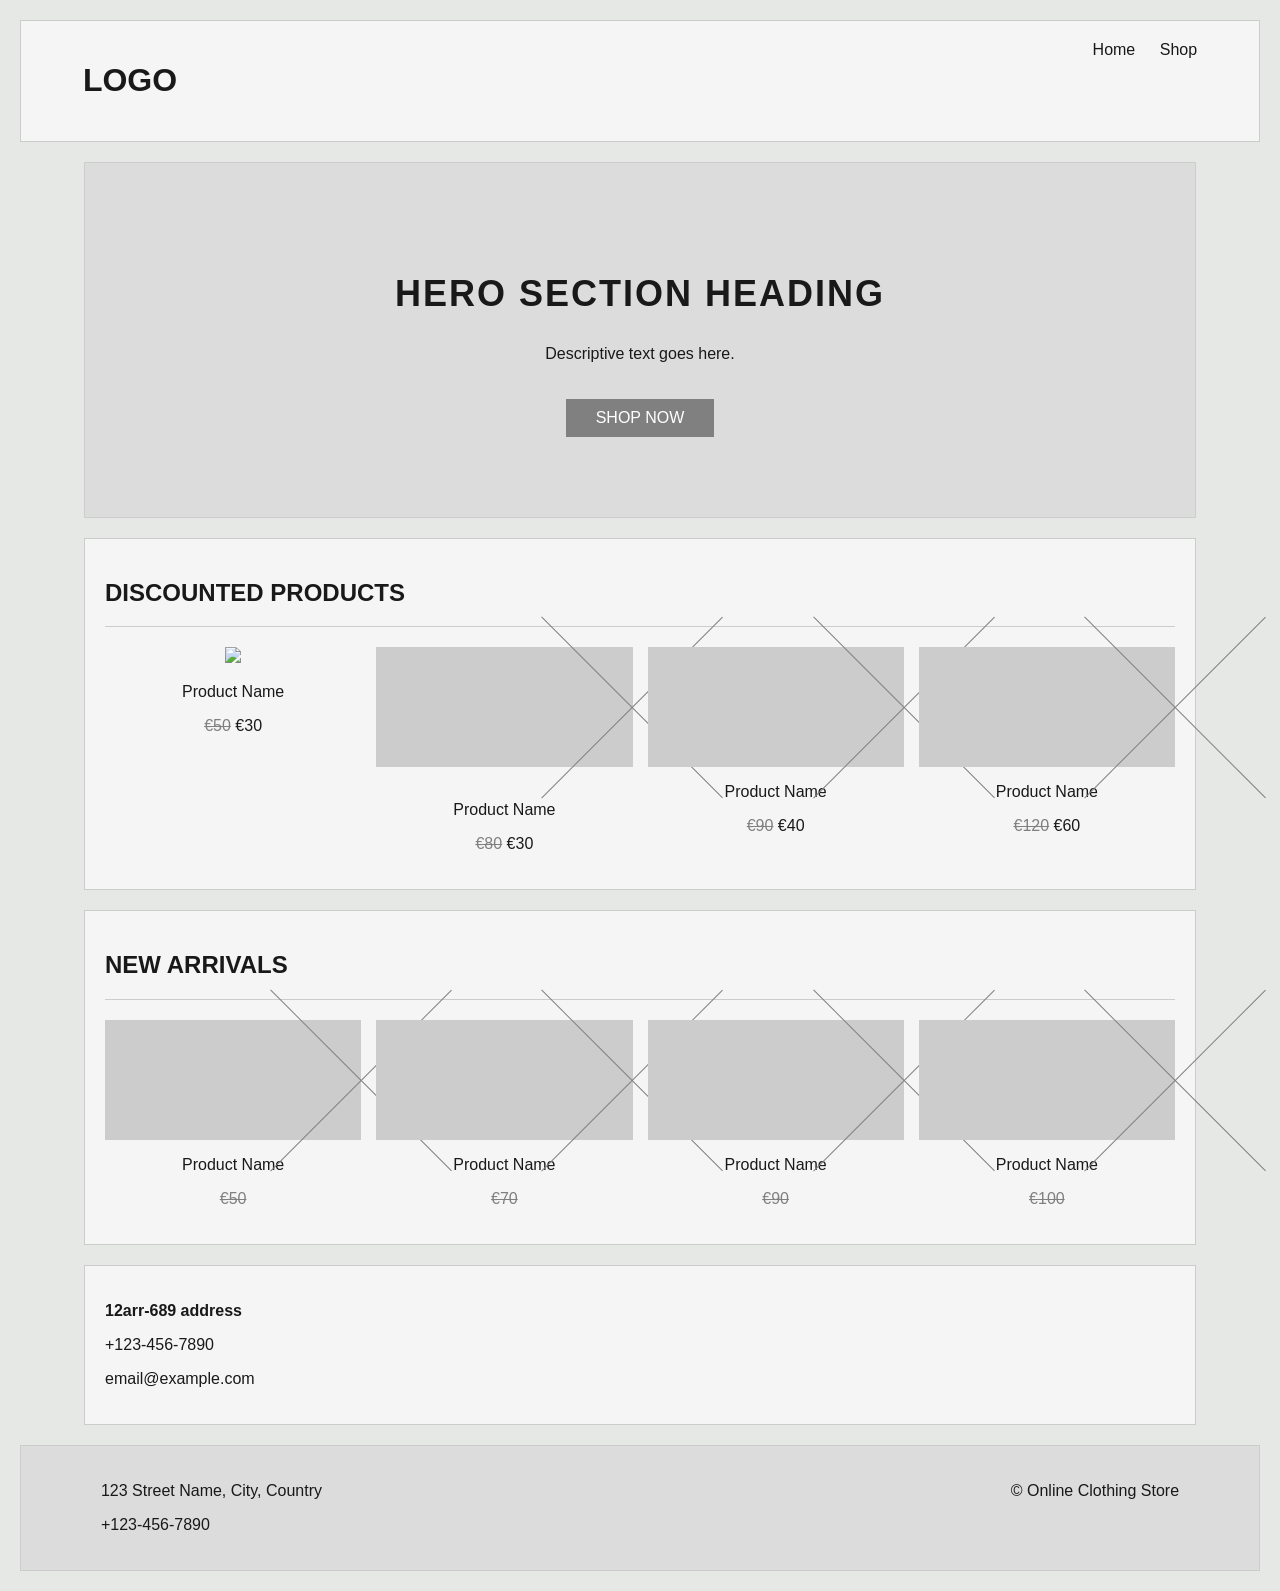
==== index.html @ 2668be16 "Add files via upload" ====
<!DOCTYPE html>
<html lang="lv">
<head>
    <meta charset="UTF-8">
    <title>Landing Page</title>
    <link rel="stylesheet" href="style.css">
</head>
<body>

<header class="header">
    <div class="container header-flex">
        <h1 class="logo">LOGO</h1>
        <nav>
            <a href="index.html">Home</a>
            <a href="shop.html">Shop</a>
        </nav>
    </div>
</header>

<main class="container">

<section class="hero">
    <h2>HERO SECTION HEADING</h2>
    <p>Descriptive text goes here.</p>
    <a href="shop.html" class="btn">SHOP NOW</a>
</section>

<section class="section-box">
    <h2>DISCOUNTED PRODUCTS</h2>
    <div class="line"></div>

    <div class="grid-4">
        <div class="card">
            <img src="https://assets.adidas.com/images/w_600,f_auto,q_auto/3bbecbdf584e40398446a8bf0117cf62_9366/Samba_OG_Shoes_White_B75806_01_00_standard.jpg">
            <p>Product Name</p>
            <p><span class="old">€50</span> €30</p>
        </div>

        <div class="card">
            <div class="img"></div>
            <img src"https://media.hypedc.com/cdn-cgi/image/fit=scale-down,f=auto,w=2400/products/84ae3525-8682-4743-9f0a-81176580d2ee/fc00de5a/ji0079_blk_01.jpg">
            <p>Product Name</p>
            <p><span class="old">€80</span> €30</p>
        </div>

        <div class="card">
            <div class="img"></div>
            <p>Product Name</p>
            <p><span class="old">€90</span> €40</p>
        </div>

        <div class="card">
            <div class="img"></div>
            <p>Product Name</p>
            <p><span class="old">€120</span> €60</p>
        </div>
    </div>
</section>

<section class="section-box">
    <h2>NEW ARRIVALS</h2>
    <div class="line"></div>

    <div class="grid-4">
        <div class="card">
            <div class="img"></div>
            <p>Product Name</p>
            <p class="old">€50</p>
        </div>

        <div class="card">
            <div class="img"></div>
            <p>Product Name</p>
            <p class="old">€70</p>
        </div>

        <div class="card">
            <div class="img"></div>
            <p>Product Name</p>
            <p class="old">€90</p>
        </div>

        <div class="card">
            <div class="img"></div>
            <p>Product Name</p>
            <p class="old">€100</p>
        </div>
    </div>
</section>

<section class="contact-box">
    <p><strong>12arr-689 address</strong></p>
    <p>+123-456-7890</p>
    <p>email@example.com</p>
</section>

</main>

<footer class="footer">
    <div class="container footer-flex">
        <div>
            <p>123 Street Name, City, Country</p>
            <p>+123-456-7890</p>
        </div>
        <p>© Online Clothing Store</p>
    </div>
</footer>

</body>
</html>
---- style.css ----
:root {
    --bg: #e6e8e6;
    --border: #ccc;
    --text: #191919;
    --accent: #3a6ea5;
}

body {
    margin: 0;
    font-family: Arial, sans-serif;
    background: var(--bg);
    color: var(--text);
}

.container {
    width: 90%;
    margin: auto;
}


.header {
    background: #f5f5f5;
    border: 1px solid var(--border);
    margin: 20px;
}

.header-flex {
    display: flex;
    justify-content: space-between;
    padding: 20px;
}

nav a {
    margin-left: 20px;
    text-decoration: none;
    color: var(--text);
}


.hero {
    background: #dcdcdc;
    text-align: center;
    padding: 80px 20px;
    margin: 20px;
    border: 1px solid var(--border);
}

.hero h2 {
    font-size: 36px;
    letter-spacing: 2px;
}

.btn {
    display: inline-block;
    margin-top: 20px;
    padding: 10px 30px;
    background: gray;
    color: white;
    text-decoration: none;
    transition: 0.3s;
}

.btn:hover {
    background: var(--accent);
}


.section-box {
    background: #f5f5f5;
    margin: 20px;
    padding: 20px;
    border: 1px solid var(--border);
}

.line {
    height: 1px;
    background: var(--border);
    margin: 10px 0 20px;
}


.grid-4 {
    display: grid;
    grid-template-columns: repeat(4, 1fr);
    gap: 15px;
}


.card {
    text-align: center;
}

.img {
    height: 120px;
    background: #ccc;
    position: relative;
}


.img::before,
.img::after {
    content: "";
    position: absolute;
    width: 100%;
    height: 1px;
    background: gray;
    top: 50%;
}

.img::after {
    transform: rotate(45deg);
}

.img::before {
    transform: rotate(-45deg);
}

.old {
    text-decoration: line-through;
    color: gray;
}


.contact-box {
    background: #f5f5f5;
    margin: 20px;
    padding: 20px;
    border: 1px solid var(--border);
}


.footer {
    background: #dcdcdc;
    padding: 20px;
    margin: 20px;
    border: 1px solid var(--border);
}

.footer-flex {
    display: flex;
    justify-content: space-between;
}
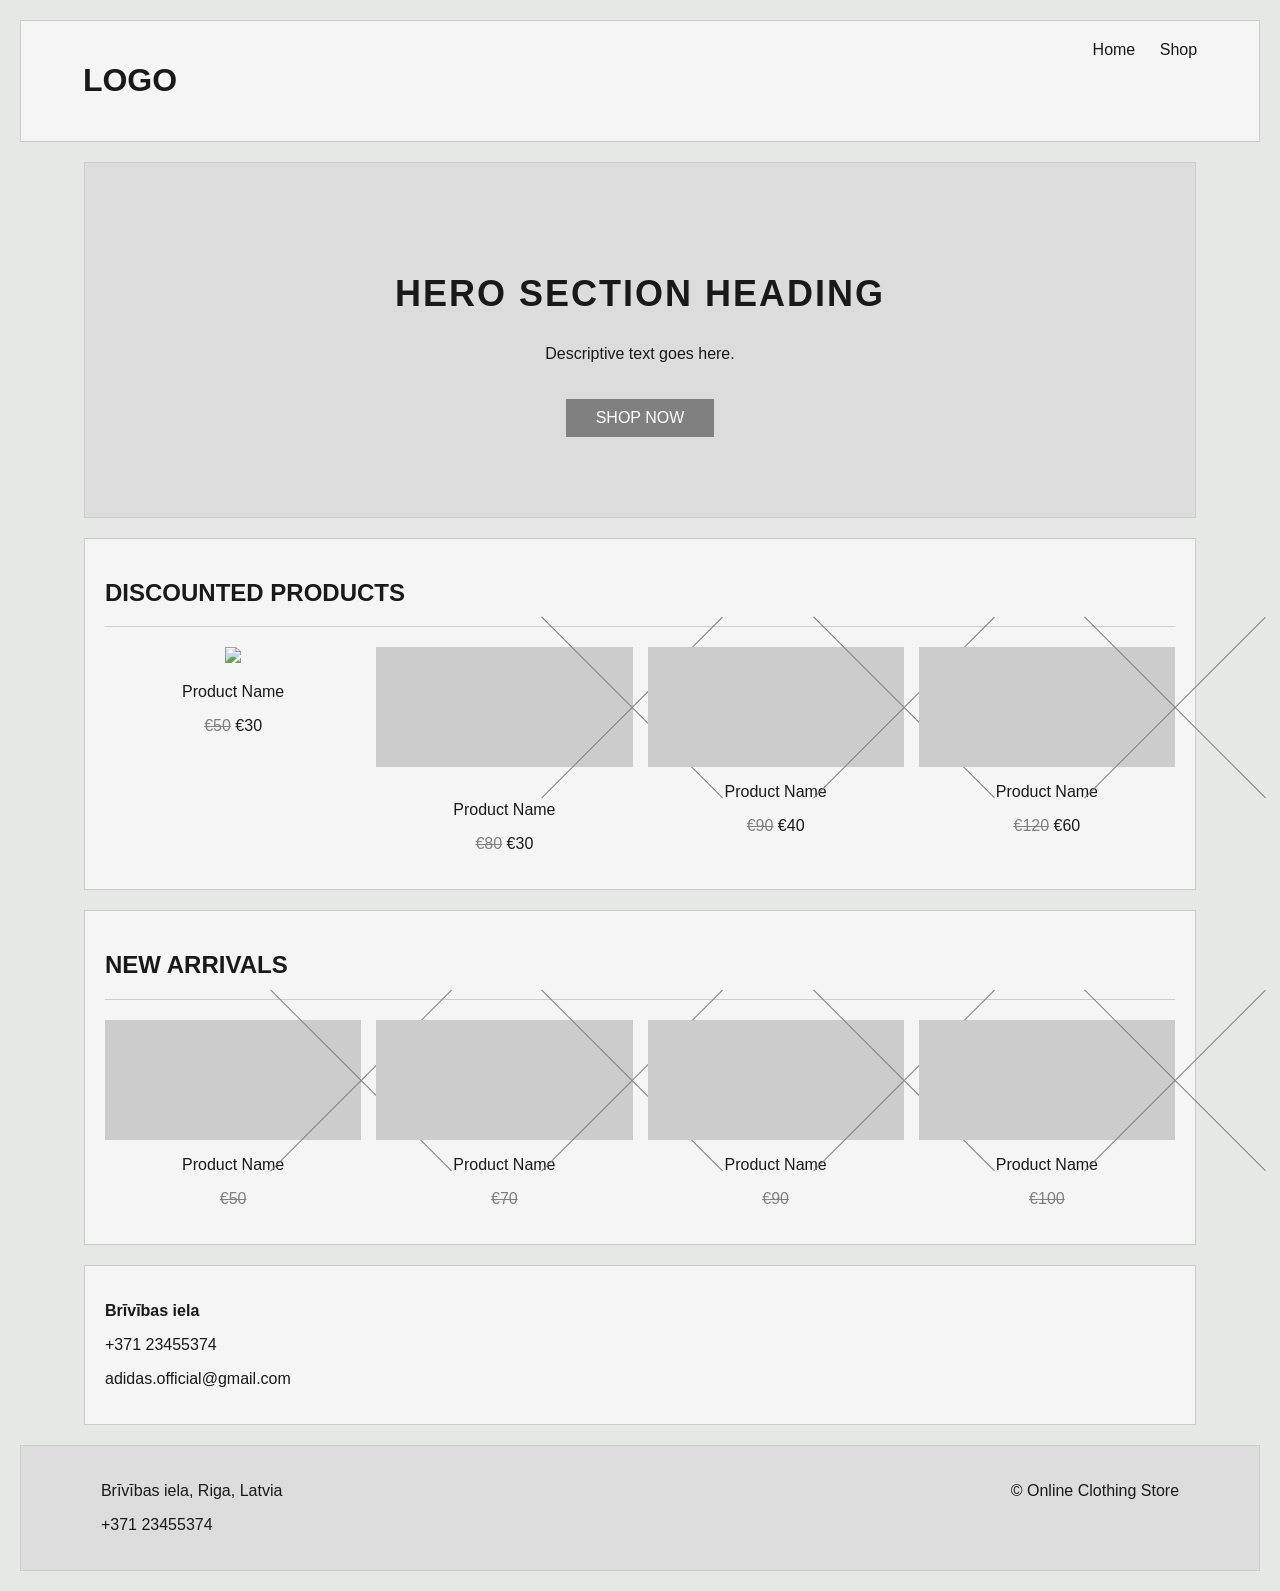
==== commit 0416d0f1: "Revise contact details and product information Updated contact information and product details in th" ====
--- a/index.html
+++ b/index.html
@@ -89,9 +89,9 @@
 </section>
 
 <section class="contact-box">
-    <p><strong>12arr-689 address</strong></p>
-    <p>+123-456-7890</p>
-    <p>email@example.com</p>
+    <p><strong>Brīvības iela</strong></p>
+    <p>+371 23455374</p>
+    <p>adidas.official@gmail.com</p>
 </section>
 
 </main>
@@ -99,12 +99,12 @@
 <footer class="footer">
     <div class="container footer-flex">
         <div>
-            <p>123 Street Name, City, Country</p>
-            <p>+123-456-7890</p>
+            <p>Brīvības iela, Riga, Latvia</p>
+            <p>+371 23455374</p>
         </div>
         <p>© Online Clothing Store</p>
     </div>
 </footer>
 
 </body>
-</html>+</html>
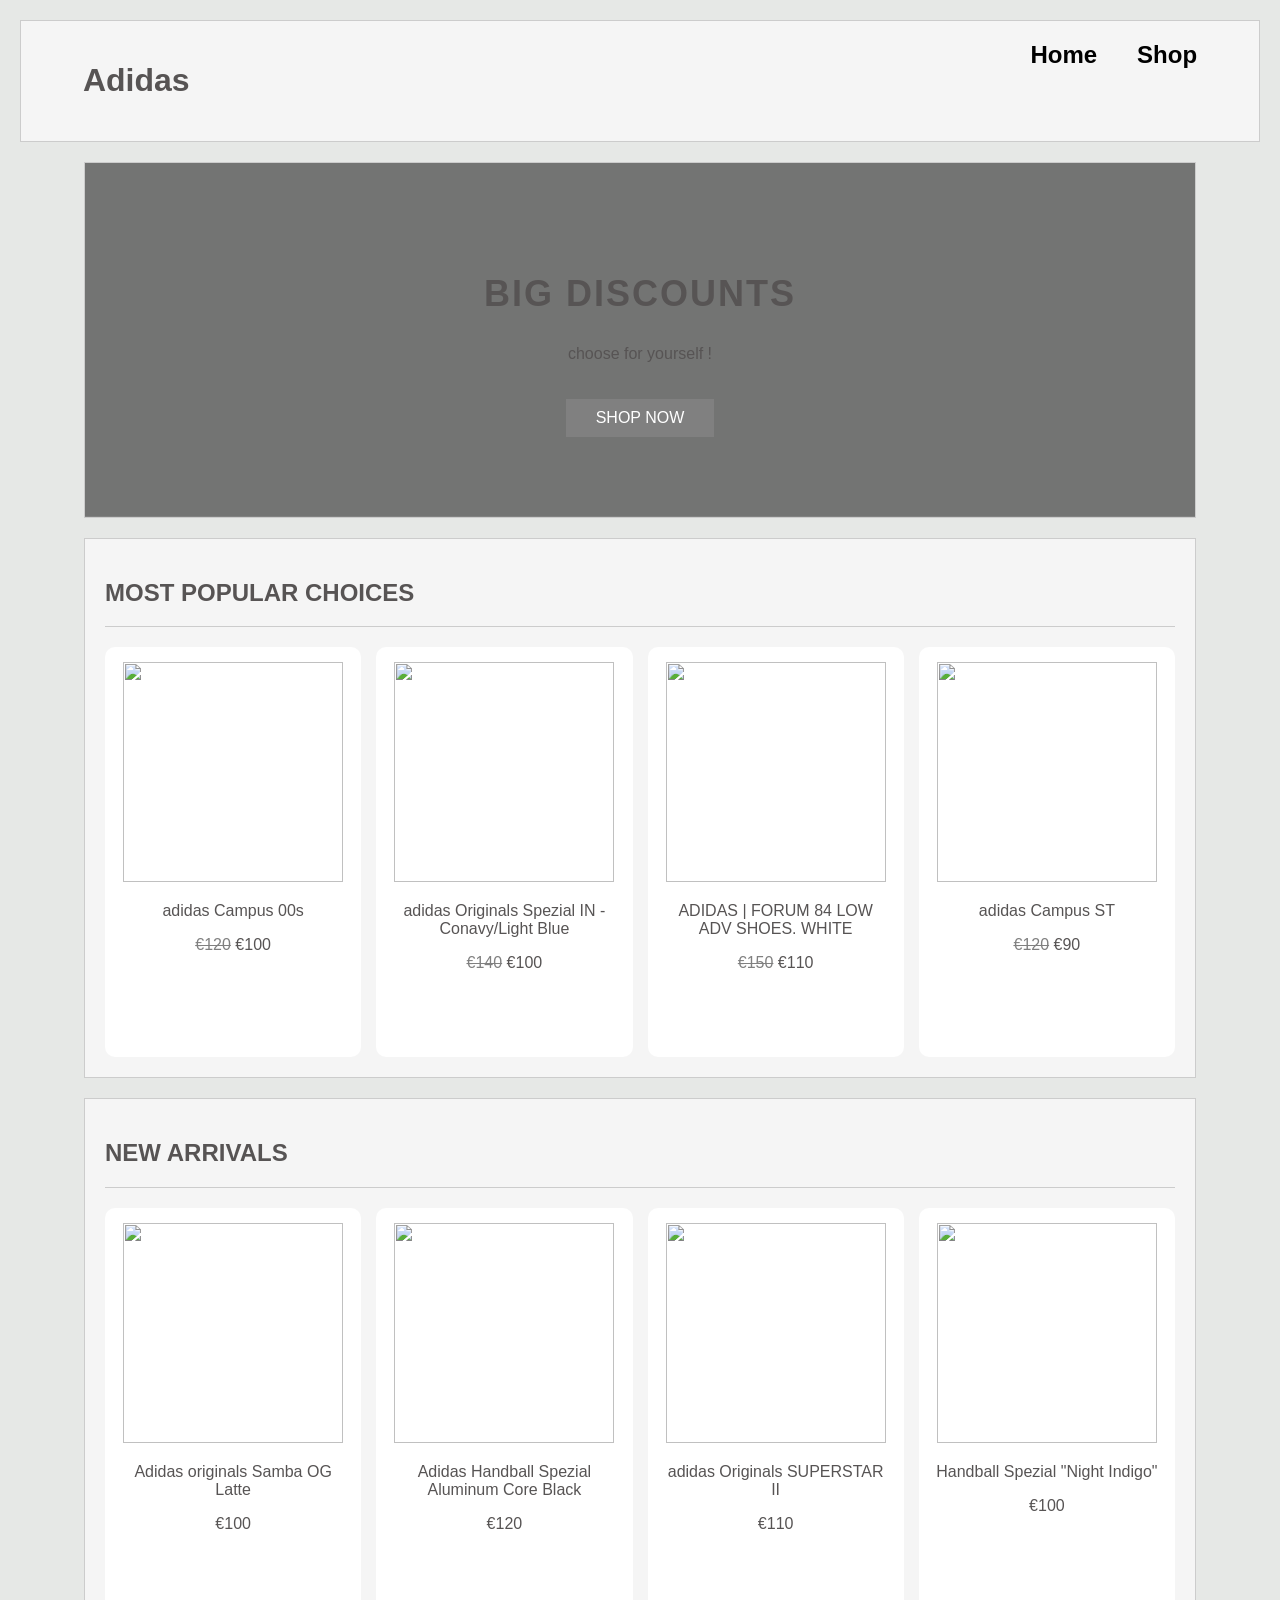
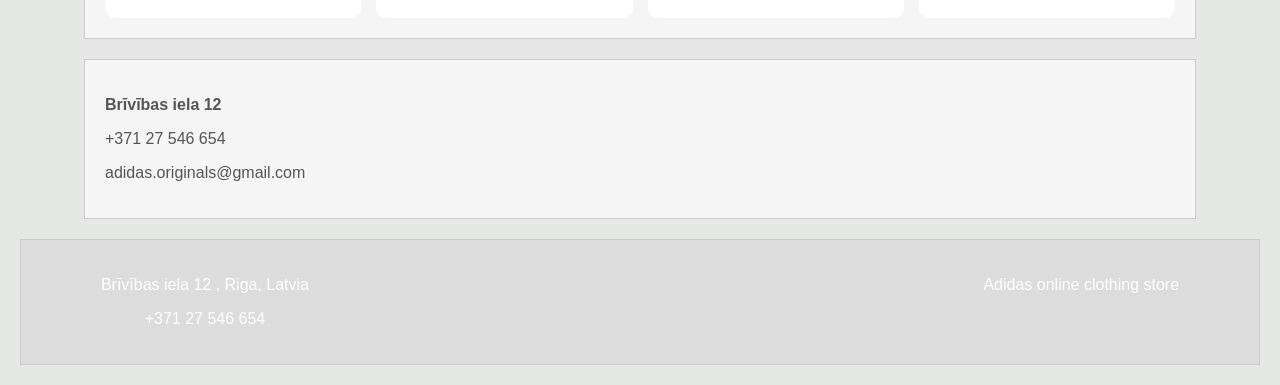
==== commit f9610606: "Add files via upload" ====
--- a/index.html
+++ b/index.html
@@ -9,7 +9,7 @@
 
 <header class="header">
     <div class="container header-flex">
-        <h1 class="logo">LOGO</h1>
+        <h1 class="logo">Adidas</h1>
         <nav>
             <a href="index.html">Home</a>
             <a href="shop.html">Shop</a>
@@ -20,39 +20,42 @@
 <main class="container">
 
 <section class="hero">
-    <h2>HERO SECTION HEADING</h2>
-    <p>Descriptive text goes here.</p>
+    <h2>BIG DISCOUNTS</h2>
+    <p>choose for yourself !</p>
     <a href="shop.html" class="btn">SHOP NOW</a>
 </section>
 
 <section class="section-box">
-    <h2>DISCOUNTED PRODUCTS</h2>
+    <h2>MOST POPULAR CHOICES</h2>
     <div class="line"></div>
+
+
 
     <div class="grid-4">
         <div class="card">
-            <img src="https://assets.adidas.com/images/w_600,f_auto,q_auto/3bbecbdf584e40398446a8bf0117cf62_9366/Samba_OG_Shoes_White_B75806_01_00_standard.jpg">
-            <p>Product Name</p>
-            <p><span class="old">€50</span> €30</p>
+            <img src= https://snkrs.lt/cdn/shop/files/adidas-campus-00s-hq8708.webp?v=1749728677&width=1946 width="210" height="200">
+            <p>adidas Campus 00s</p>
+            <p><span class="old">€120</span> €100</p>
         </div>
 
         <div class="card">
-            <div class="img"></div>
-            <img src"https://media.hypedc.com/cdn-cgi/image/fit=scale-down,f=auto,w=2400/products/84ae3525-8682-4743-9f0a-81176580d2ee/fc00de5a/ji0079_blk_01.jpg">
-            <p>Product Name</p>
-            <p><span class="old">€80</span> €30</p>
+            
+            <img src="https://thumblr.uniid.it/product/194647/47c3cdcd8f47.jpg?width=3840&format=webp&q=75" width="210" height="200">
+            <p>adidas Originals Spezial IN - Conavy/Light Blue</p>
+            <p><span class="old">€140</span> €100</p>
         </div>
 
         <div class="card">
-            <div class="img"></div>
-            <p>Product Name</p>
-            <p><span class="old">€90</span> €40</p>
+            
+            <img src=https://momentumskate.com.au/cdn/shop/products/1024-x-1024---ADIDAS-_-FORUM-84-LOW-ADV-SHOES--WHITE---BLACK---WHITE---1.jpg?v=1684464718 width="210" height="200">
+            <p>ADIDAS | FORUM 84 LOW ADV SHOES. WHITE</p>
+            <p><span class="old">€150</span> €110</p>
         </div>
 
         <div class="card">
-            <div class="img"></div>
-            <p>Product Name</p>
-            <p><span class="old">€120</span> €60</p>
+            <img src="https://snkrs.lt/cdn/shop/files/adidas-campus-st-kj3607.webp?v=1775624579&width=1946" width="210" height="200">
+            <p>adidas Campus ST</p>
+            <p><span class="old">€120</span> €90</p>
         </div>
     </div>
 </section>
@@ -63,35 +66,35 @@
 
     <div class="grid-4">
         <div class="card">
-            <div class="img"></div>
-            <p>Product Name</p>
-            <p class="old">€50</p>
+            <img src="https://media.hypedc.com/cdn-cgi/image/fit=scale-down,f=auto,w=2400/products/91ff8ab9-af36-40d5-abb1-6d41024965fd/1d57ecc3/kj0765_brn_01.jpg" width="210" height="200">
+            <p>Adidas originals Samba OG Latte</p>
+            <p>€100</p>
         </div>
 
         <div class="card">
-            <div class="img"></div>
-            <p>Product Name</p>
-            <p class="old">€70</p>
+            <img src="https://cdn.shopify.com/s/files/1/0350/7031/2580/files/IF6562-178_1_250x@2x.png?v=1718199426" width="210" height="200">
+            <p>Adidas Handball Spezial Aluminum Core Black</p>
+            <p>€120</p>
         </div>
 
         <div class="card">
-            <div class="img"></div>
-            <p>Product Name</p>
-            <p class="old">€90</p>
+            <img src="https://media.hypedc.com/cdn-cgi/image/fit=scale-down,f=auto,w=2400/products/84ae3525-8682-4743-9f0a-81176580d2ee/fc00de5a/ji0079_blk_01.jpg" width="200" height="200">
+            <p>adidas Originals SUPERSTAR II</p>
+            <p> €110</p>
         </div>
 
         <div class="card">
-            <div class="img"></div>
-            <p>Product Name</p>
-            <p class="old">€100</p>
+            <img src="https://flowerkickz.gr/cdn/shop/files/flowerkickz-Adidas_Gazelle_Indoor_Wonder_Quartz_Velvet-JR0232.jpg?v=1733974282" width="200" height="200">
+            <p>Handball Spezial "Night Indigo"</p>
+            <p>€100</p>
         </div>
     </div>
 </section>
 
 <section class="contact-box">
-    <p><strong>Brīvības iela</strong></p>
-    <p>+371 23455374</p>
-    <p>adidas.official@gmail.com</p>
+    <p><strong>Brīvības iela 12</strong></p>
+    <p>+371 27 546 654</p>
+    <p>adidas.originals@gmail.com</p>
 </section>
 
 </main>
@@ -99,12 +102,12 @@
 <footer class="footer">
     <div class="container footer-flex">
         <div>
-            <p>Brīvības iela, Riga, Latvia</p>
-            <p>+371 23455374</p>
+            <p>Brīvības iela 12 , Riga, Latvia</p>
+            <p>+371 27 546 654</p>
         </div>
-        <p>© Online Clothing Store</p>
+        <p>Adidas online clothing store</p>
     </div>
 </footer>
 
 </body>
-</html>
+</html>
--- a/style.css
+++ b/style.css
@@ -1,7 +1,7 @@
 :root {
     --bg: #e6e8e6;
     --border: #ccc;
-    --text: #191919;
+    --text: #575454;
     --accent: #3a6ea5;
 }
 
@@ -88,6 +88,7 @@
 
 .card {
     text-align: center;
+   
 }
 
 .img {
@@ -139,4 +140,99 @@
 .footer-flex {
     display: flex;
     justify-content: space-between;
+}
+
+.grid {
+    display: grid;
+    grid-template-columns: repeat(3, 1fr);
+    gap: 20px;
+}
+
+.product {
+    text-align: center;
+}
+
+.product img {
+    width: 200px;
+    height: 150px;
+    object-fit: cover;
+}
+
+.card img {
+    width: 220px;
+    height: 220px;
+    object-fit: cover;
+}
+
+.card {
+    background: white;
+    padding: 15px;
+    border-radius: 10px;
+    text-align: center;
+    min-height: 380px;
+}
+
+.card {
+    transition: 0.3s;
+}
+
+.card:hover {
+    transform: scale(1.03);
+}
+
+.search-bar input {
+    padding: 7px;
+    width: 220px;
+    border-radius: 5px;
+    border: 1px solid gray;
+}
+
+footer {
+    background: #111;
+    color: white;
+    text-align: center;
+    padding: 25px;
+    margin-top: 50px;
+}
+
+.old {
+    color: gray;
+    text-decoration: line-through;
+}
+
+.new {
+    color: red;
+    font-weight: bold;
+    font-size: 20px;
+}
+
+.header-content{
+    display: flex;
+    align-items: center;
+    justify-content: space-between;
+}
+
+nav{
+    display: flex;
+    gap: 20px;
+}
+
+.search-bar{
+    margin-top: 25px;
+}
+
+nav a{
+    font-size: 24px;
+    font-weight: bold;
+    text-decoration: none;
+    color: black;
+}
+
+.hero{
+    background:
+    linear-gradient(rgba(0,0,0,0.5), rgba(0,0,0,0.5)),
+    url("https://cdn.freebiesupply.com/logos/thumbs/2x/adidas-4-logo.png");
+
+    background-size: cover;
+    background-position: center;
 }
